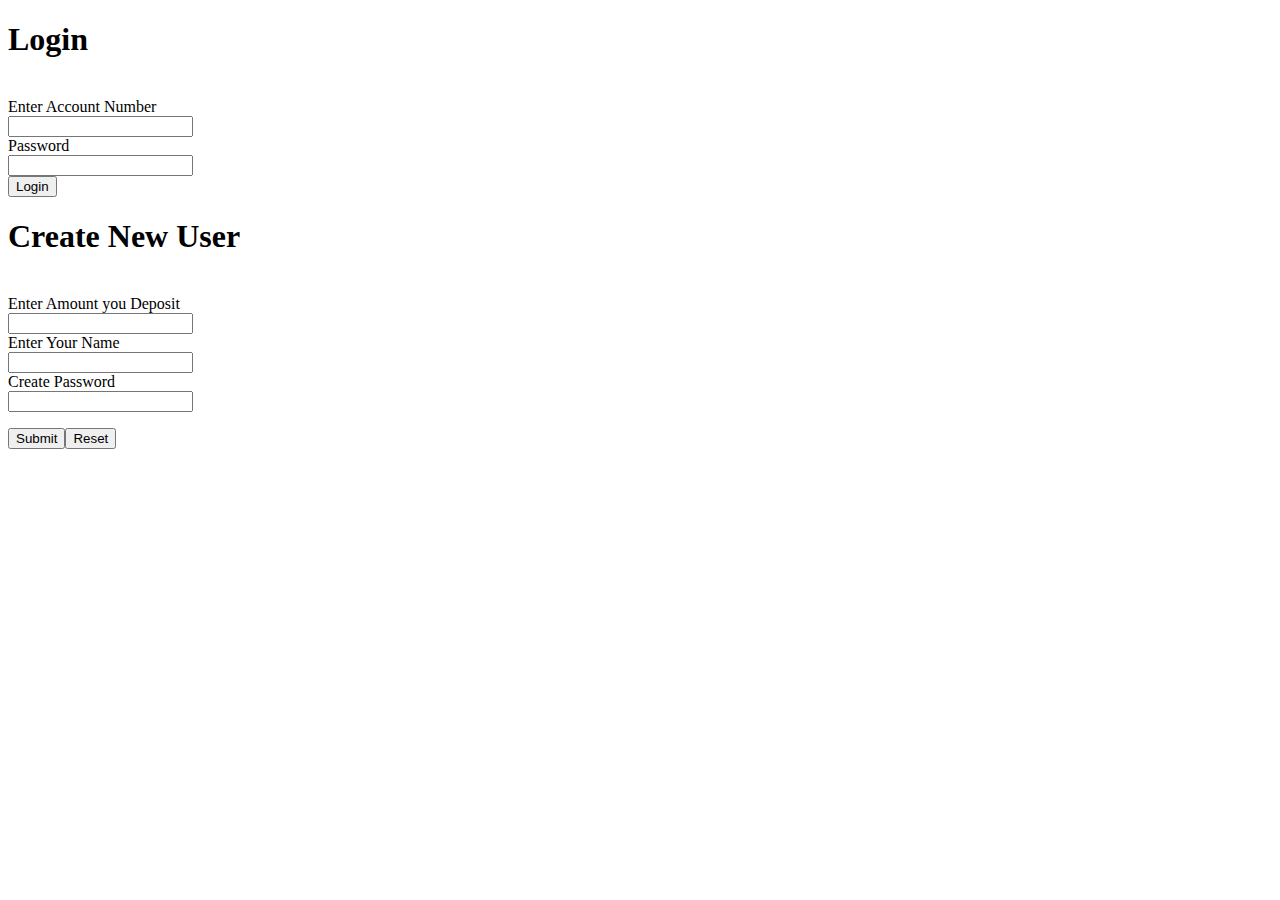
==== src/main/resources/templates/index.html @ 2c455d61 "added index page and home page and working now on transaction" ====
<!DOCTYPE html>
<html xmlns:th="http://www.thymeleaf.org">
<head>
    <title>Login Page</title>
    <link rel="stylesheet" th:href="@{/index.css}" />
    <style>
    .divider {
    	    justify-content: center;
      	    align-items: right;
             }
        </style>
</head>
<body>
<div class="divider">
<div class="form-container">
    <h1>Login</h1><br>
<div class="body">    
    <form  th:action="@{/login}" th:object="${validate}" method="post">
            <label for="accountNum">Enter Account Number</label><br>
            <input type="number" id="accountNum" name="accountNum" /><br>
            <label for="password">Password</label><br>
            <input type="password" id="password" name="password" /><br>
            <button type="submit">Login</button>   
    </form>
    </div>
    </div></div>
    <div></div>
<div class="divider">
<div class="form-container">    
	<h1>Create New User</h1><br>
<div class="body">
    <form th:action="@{/mybank/create}" method="post" th:object="${newUser}">
  <label for="accountBal">Enter Amount you Deposit</label><br>
  <input type="text" id="accountBal" name="accountBal" required><br>
  <label for="userName">Enter Your Name</label><br>
  <input type="text" id="userName" name="userName" required><br>
  <label for="Password">Create Password</label><br>
  <input type="text" id="Password" name="Password" required><br>
 <p> <input type="submit" value="Submit"><input type="reset" value="Reset" /></p>
    </form>
    </div></div>
  </div>
  
</body>
</html>
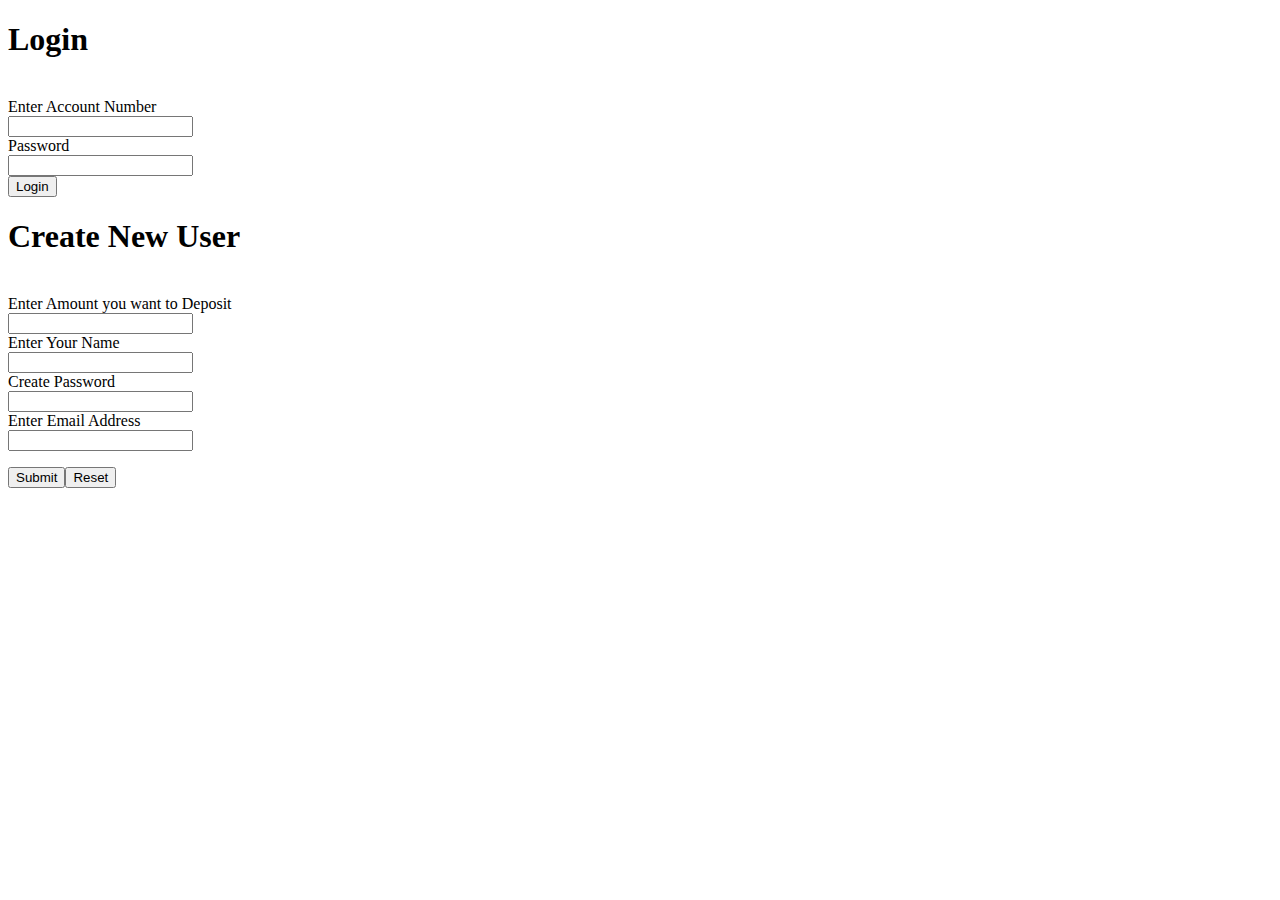
==== commit f99dae69: "added administrator page" ====
--- a/src/main/resources/templates/index.html
+++ b/src/main/resources/templates/index.html
@@ -30,12 +30,14 @@
 	<h1>Create New User</h1><br>
 <div class="body">
     <form th:action="@{/mybank/create}" method="post" th:object="${newUser}">
-  <label for="accountBal">Enter Amount you Deposit</label><br>
+  <label for="accountBal">Enter Amount you want to Deposit</label><br>
   <input type="text" id="accountBal" name="accountBal" required><br>
   <label for="userName">Enter Your Name</label><br>
   <input type="text" id="userName" name="userName" required><br>
   <label for="Password">Create Password</label><br>
   <input type="text" id="Password" name="Password" required><br>
+  <label for="email">Enter Email Address</label><br>
+  <input type="email" id="email" name="email" required><br>
  <p> <input type="submit" value="Submit"><input type="reset" value="Reset" /></p>
     </form>
     </div></div>
